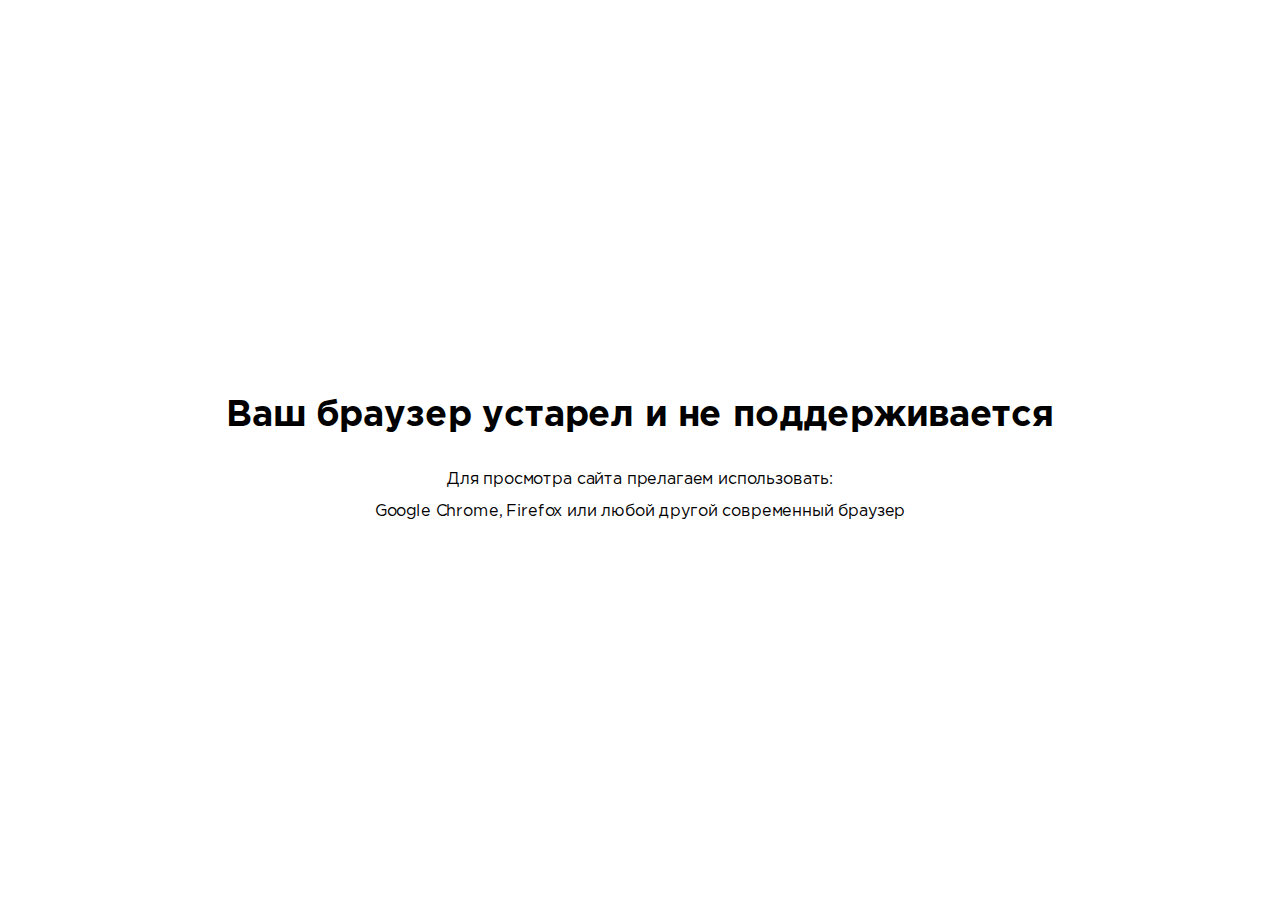
==== old-browser.html @ ed22e198 "Initial commit" ====
<!doctype html>
<html lang="ru">
<head>
  <meta charset="UTF-8">
  <title>Браузер устарел</title>
	<meta http-equiv="X-UA-Compatible" content="IE=edge" /> 
  <link rel="stylesheet" type="text/css" href="css/fonts.css" />	
  <link rel="stylesheet" type="text/css" href="css/style.css" />
</head>
<body>
  <style>
		html,body{height:100%;}
		body{display:table;width:100%;max-width:1200px;margin:0 auto;}
		.ie-wrapper{display:table-cell;vertical-align:middle;padding:50px 15px;text-align:center;}
		p{margin: 0 0 1em}
	</style>
	<div class="ie-wrapper">
		<img src="/img/logo.svg" width="300" alt="" />
		<h2>Ваш браузер устарел и не поддерживается</h2>
		<p>Для просмотра сайта прелагаем использовать:</p>
			<p><a href="https://www.google.com/intl/ru_ALL/chrome/">Google Chrome</a>, <a href="https://www.mozilla.org/ru/firefox/new/">Firefox</a> 
			или любой другой современный браузер</p>
	</div>
</body>
</html>
---- css/fonts.css ----
﻿@font-face {
	font-family: 'Gotham Pro';
	src: local('Gotham Pro Light'), local('GothamPro-Light'),
		url('../fonts/gotham/GothamPro-Light.woff2') format('woff2'),
		url('../fonts/gotham/GothamPro-Light.woff') format('woff');
	font-weight: 300;
	font-style: normal;
	font-display: swap;
}
@font-face {
	font-family: 'Gotham Pro';
	src: local('Gotham Pro'), local('GothamPro'),
		url('../fonts/gotham/GothamPro.woff2') format('woff2'),
		url('../fonts/gotham/GothamPro.woff') format('woff');
	font-weight: normal;
	font-style: normal;
	font-display: swap;
}
@font-face {
	font-family: 'Gotham Pro';
	src: local('Gotham Pro Medium'), local('GothamPro-Medium'),
		url('../fonts/gotham/GothamPro-Medium.woff2') format('woff2'),
		url('../fonts/gotham/GothamPro-Medium.woff') format('woff');
	font-weight: 500;
	font-style: normal;
	font-display: swap;
}
@font-face {
	font-family: 'Gotham Pro';
	src: local('Gotham Pro Bold'), local('GothamPro-Bold'),
		url('../fonts/gotham/GothamPro-Bold.woff2') format('woff2'),
		url('../fonts/gotham/GothamPro-Bold.woff') format('woff');
	font-weight: bold;
	font-style: normal;
	font-display: swap;
}
@font-face {
	font-family: 'Gotham Pro';
	src: local('Gotham Pro Black'), local('GothamPro-Black'),
		url('../fonts/gotham/GothamPro-Black.woff2') format('woff2'),
		url('../fonts/gotham/GothamPro-Black.woff') format('woff');
	font-weight: 900;
	font-style: normal;
	font-display: swap;
}

@font-face {
	font-family: 'ProximaNova';
	src: local('Proxima Nova Thin'), local('ProximaNovaT-Thin'),
		url('../fonts/proxima-nova/ProximaNovaT-Thin.woff2') format('woff2'),
		url('../fonts/proxima-nova/ProximaNovaT-Thin.woff') format('woff');
	font-weight: 100;
	font-style: normal;
	font-display: swap;
}
@font-face {
	font-family: 'ProximaNova';
	src: local('Proxima Nova Light'), local('ProximaNova-Light'),
		url('../fonts/proxima-nova/ProximaNova-Light.woff2') format('woff2'),
		url('../fonts/proxima-nova/ProximaNova-Light.woff') format('woff');
	font-weight: 300;
	font-style: normal;
	font-display: swap;
}
@font-face {
	font-family: 'ProximaNova';
	src: local('Proxima Nova Regular'), local('ProximaNova-Regular'),
		url('../fonts/proxima-nova/ProximaNova-Regular.woff2') format('woff2'),
		url('../fonts/proxima-nova/ProximaNova-Regular.woff') format('woff');
	font-weight: normal;
	font-style: normal;
	font-display: swap;
}
@font-face {
	font-family: 'ProximaNova';
	src: local('Proxima Nova Semibold'), local('ProximaNova-Semibold'),
		url('../fonts/proxima-nova/ProximaNova-Semibold.woff2') format('woff2'),
		url('../fonts/proxima-nova/ProximaNova-Semibold.woff') format('woff');
	font-weight: 600;
	font-style: normal;
	font-display: swap;
}
@font-face {
	font-family: 'ProximaNova';
	src: local('Proxima Nova Bold'), local('ProximaNova-Bold'),
		url('../fonts/proxima-nova/ProximaNova-Bold.woff2') format('woff2'),
		url('../fonts/proxima-nova/ProximaNova-Bold.woff') format('woff');
	font-weight: bold;
	font-style: normal;
	font-display: swap;
}
@font-face {
	font-family: 'ProximaNova';
	src: local('Proxima Nova Extrabold'), local('ProximaNova-Extrabld'),
		url('../fonts/proxima-nova/ProximaNova-Extrabld.woff2') format('woff2'),
		url('../fonts/proxima-nova/ProximaNova-Extrabld.woff') format('woff');
	font-weight: 800;
	font-style: normal;
	font-display: swap;
}
@font-face {
	font-family: 'ProximaNova';
	src: local('Proxima Nova Black'), local('ProximaNova-Black'),
		url('../fonts/proxima-nova/ProximaNova-Black.woff2') format('woff2'),
		url('../fonts/proxima-nova/ProximaNova-Black.woff') format('woff');
	font-weight: 900;
	font-style: normal;
	font-display: swap;
}
---- css/style.css ----
@charset "UTF-8";
html {
  -webkit-box-sizing: border-box;
          box-sizing: border-box;
}

*, :before, :after {
  -webkit-box-sizing: inherit;
          box-sizing: inherit;
  -webkit-box-flex: 0;
      -ms-flex: 0 1 auto;
          flex: 0 1 auto;
}

body {
  margin: 0;
  padding: 0;
  display: -webkit-box;
  display: -ms-flexbox;
  display: flex;
  -ms-flex-wrap: wrap;
      flex-wrap: wrap;
  font: normal normal 16px/normal "Gotham Pro", sans-serif;
  letter-spacing: -0.01em;
}

img,
iframe,
video {
  max-width: 100%;
  -webkit-user-select: none;
     -moz-user-select: none;
      -ms-user-select: none;
          user-select: none;
}

a {
  color: inherit;
  text-decoration: none;
}

a img {
  border: none;
}

p {
  margin: 0 0 1em;
}
p:last-child {
  margin: 0;
}

*:focus {
  outline: none;
}

*:invalid {
  -webkit-box-shadow: none;
          box-shadow: none;
}

/*элементы форм */
input, textarea, button, select {
  font: inherit;
  color: inherit;
}

textarea {
  resize: none;
  overflow: auto;
}

/*кнопки */
button,
[type=submit],
[type=reset],
[type=image] {
  cursor: pointer;
}

.btn {
  -webkit-appearance: none;
     -moz-appearance: none;
          appearance: none;
  display: inline-block;
  vertical-align: top;
  background: -webkit-gradient(linear, left top, left bottom, from(#fed51b), to(#ff4e00));
  background: linear-gradient(to bottom, #fed51b, #ff4e00);
  padding: 12px 40px;
  text-align: center;
  font-size: 20px;
  font-weight: 500;
  line-height: normal;
  border-radius: 100px;
  -webkit-user-select: none;
     -moz-user-select: none;
      -ms-user-select: none;
          user-select: none;
  color: #000;
  font-family: "Gotham Pro", sans-serif;
}
.btn--block {
  display: block;
  width: 100%;
  padding-left: 10px;
  padding-right: 10px;
}
.btn--small {
  font-size: 17px;
  padding: 12px 30px;
}

/*заголовки */
h1, h2, h3, h4, h5, h6 {
  margin: 0 0 1em;
}
h1:last-child, h2:last-child, h3:last-child, h4:last-child, h5:last-child, h6:last-child {
  margin-bottom: 0;
}

h1 {
  font-size: 40px;
  line-height: normal;
}

h2 {
  font-size: 36px;
  line-height: 1.1111111111;
}

/*списки */
ul, ol {
  margin: 0 0 1em;
}

/*таблицы */
/*контейнеры */
.wrapper {
  max-width: 1330px;
  padding: 0 80px;
}

.box {
  display: -webkit-box;
  display: -ms-flexbox;
  display: flex;
  -ms-flex-wrap: wrap;
      flex-wrap: wrap;
  margin: 0 -15px;
}

/*ШАПКА */
.logo {
  display: block;
  text-align: center;
  font-size: 22px;
  line-height: 1.2727272727;
  -webkit-user-select: none;
     -moz-user-select: none;
      -ms-user-select: none;
          user-select: none;
}
.logo strong {
  display: block;
  font-weight: bold;
  text-transform: uppercase;
  color: #fed51b;
  font-size: 1.7272727273em;
  line-height: 1;
}

.header {
  background-color: #111;
  color: #fff;
  font-family: ProximaNova, sans-serif;
  width: 300px;
  -webkit-box-flex: 0;
      -ms-flex: 0 0 auto;
          flex: 0 0 auto;
  position: relative;
  padding: 90px 35px;
  margin: 0 0 100px;
  font-size: 18px;
  line-height: 1.2222222222;
  min-height: 100vh;
}
.header__inner {
  position: -webkit-sticky;
  position: sticky;
  top: 90px;
}
.header__logo {
  margin: 0 0 40px;
}
.header__logo:last-child {
  margin-bottom: 0;
}
.header__menu {
  list-style: none;
  margin: 0;
  padding: 0;
  margin: 0 -35px 35px;
  font-size: 20px;
  line-height: 1.4;
}
.header__menu:last-child {
  margin-bottom: 0;
}
.header__menu > li > a {
  display: block;
  padding: 12px 35px;
  -webkit-transition: background-color 0.3s ease;
  transition: background-color 0.3s ease;
}
.header__contacts {
  margin: 0 0 1em;
  font-size: 22px;
}
.header__contacts:last-child {
  margin-bottom: 0;
}
.header__contacts a {
  color: #fed51b;
}
.header__address {
  margin: 0 0 1.5em;
}
.header__address:last-child {
  margin-bottom: 0;
}
.header__address strong {
  font-weight: inherit;
  color: #fed51b;
}

/*ОСНОВНОЕ СОДЕРЖИМОЕ */
.main {
  width: calc(100% - 300px);
  -webkit-box-flex: 1;
      -ms-flex: 1 1 auto;
          flex: 1 1 auto;
}

.top-block {
  padding: 160px 0 80px;
  background: url(../img/screen1.jpg) no-repeat center/cover;
  color: #fff;
}
.top-block__head {
  max-width: 920px;
  margin: 0 auto 60px;
  font-size: 24px;
  text-align: center;
}
.top-block__head:last-child {
  margin-bottom: 0;
}
.top-block__title:first-line {
  font-size: 1.15em;
  text-transform: uppercase;
}
.top-block__title strong {
  color: #fed51b;
  font-weight: inherit;
}

.contacts {
  width: 100%;
}

/*ПОДВАЛ */
/*АДАПТИВ */
@media(min-width: 992px) {
  .btn {
    -webkit-transition: all 0.3s ease;
    transition: all 0.3s ease;
  }
  .btn:hover {
    background: -webkit-gradient(linear, left bottom, left top, from(#fed51b), to(#ff4e00));
    background: linear-gradient(to top, #fed51b, #ff4e00);
  }

  .header__menu > li:hover > a {
    background-color: #ff4e00;
    font-size: 22px;
    line-height: 1.2727272727;
  }
}
@media(max-width:1199px) {
  .wrapper {
    max-width: 992px;
  }
}
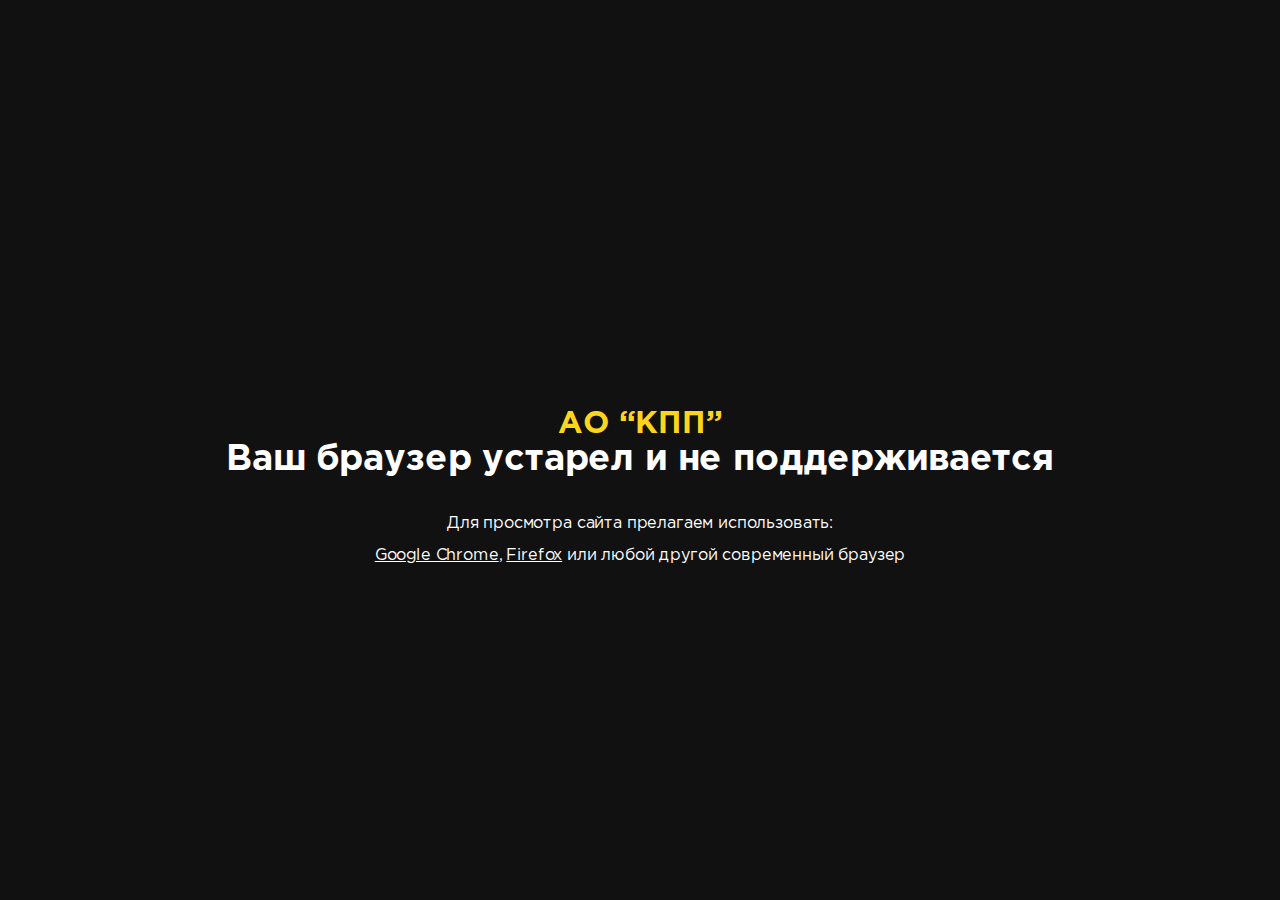
==== commit 9dfd6caf: "done" ====
--- a/old-browser.html
+++ b/old-browser.html
@@ -10,12 +10,13 @@
 <body>
   <style>
 		html,body{height:100%;}
-		body{display:table;width:100%;max-width:1200px;margin:0 auto;}
+		body{display:table;width:100%;max-width:1200px;margin:0 auto;background:#111;color: #fff}
 		.ie-wrapper{display:table-cell;vertical-align:middle;padding:50px 15px;text-align:center;}
 		p{margin: 0 0 1em}
+		a{text-decoration: underline;}
 	</style>
 	<div class="ie-wrapper">
-		<img src="/img/logo.svg" width="300" alt="" />
+		<span class="logo"><strong>АО “КПП”</strong></span>
 		<h2>Ваш браузер устарел и не поддерживается</h2>
 		<p>Для просмотра сайта прелагаем использовать:</p>
 			<p><a href="https://www.google.com/intl/ru_ALL/chrome/">Google Chrome</a>, <a href="https://www.mozilla.org/ru/firefox/new/">Firefox</a> 
--- a/css/style.css
+++ b/css/style.css
@@ -15,13 +15,17 @@
 body {
   margin: 0;
   padding: 0;
+  font: normal normal 16px/normal "Gotham Pro", sans-serif;
+  letter-spacing: -0.01em;
+  min-width: 320px;
+  padding: 0 0 0 300px;
   display: -webkit-box;
   display: -ms-flexbox;
   display: flex;
-  -ms-flex-wrap: wrap;
-      flex-wrap: wrap;
-  font: normal normal 16px/normal "Gotham Pro", sans-serif;
-  letter-spacing: -0.01em;
+  -webkit-box-orient: vertical;
+  -webkit-box-direction: normal;
+      -ms-flex-direction: column;
+          flex-direction: column;
 }
 
 img,
@@ -35,6 +39,7 @@
 }
 
 a {
+  display: inline-block;
   color: inherit;
   text-decoration: none;
 }
@@ -43,11 +48,45 @@
   border: none;
 }
 
+strong {
+  font-weight: bold;
+  color: #ff4e00;
+}
+
 p {
   margin: 0 0 1em;
 }
 p:last-child {
   margin: 0;
+}
+
+blockquote {
+  margin: 0 0 0.7em;
+  background-color: #2a1401;
+  padding: 20px 40px 0;
+  border: 2px solid #ff4e00;
+  color: #fff;
+  position: relative;
+}
+blockquote:last-child {
+  margin-bottom: 0;
+}
+blockquote:before, blockquote:after {
+  font-size: 5.375em;
+  line-height: 0.2;
+  display: inline-block;
+  color: #ff4e00;
+  opacity: 0.4;
+  vertical-align: -0.6em;
+}
+blockquote:before {
+  content: "“";
+  position: absolute;
+  top: 30px;
+  left: 0;
+}
+blockquote:after {
+  content: "”";
 }
 
 *:focus {
@@ -63,11 +102,81 @@
 input, textarea, button, select {
   font: inherit;
   color: inherit;
+  min-width: 0;
 }
 
 textarea {
   resize: none;
   overflow: auto;
+}
+
+[type=text],
+[type=tel],
+[type=email],
+[type=url],
+[type=password],
+[type=search],
+textarea {
+  display: block;
+  width: 100%;
+  border: 1px solid #fed51b;
+  font-size: 16px;
+  line-height: normal;
+  padding: 10px 20px;
+  border-radius: 20px;
+  margin: 0 0 15px;
+  background-color: #fff;
+  color: #000;
+}
+[type=text]:last-child,
+[type=tel]:last-child,
+[type=email]:last-child,
+[type=url]:last-child,
+[type=password]:last-child,
+[type=search]:last-child,
+textarea:last-child {
+  margin-bottom: 0;
+}
+
+[type=search]::-webkit-search-decoration, [type=search]::-webkit-search-cancel-button, [type=search]::-webkit-search-results-button, [type=search]::-webkit-search-results-decoration {
+  display: none;
+}
+
+.file-field {
+  display: -webkit-box;
+  display: -ms-flexbox;
+  display: flex;
+  -ms-flex-wrap: wrap;
+      flex-wrap: wrap;
+  -webkit-box-align: center;
+      -ms-flex-align: center;
+          align-items: center;
+  margin: 0 0 15px;
+  position: relative;
+}
+.file-field:last-child {
+  margin-bottom: 0;
+}
+.file-field__input {
+  margin: 0;
+  width: 1px;
+  height: 1px;
+  opacity: 1;
+  position: absolute;
+  z-index: -1;
+}
+.file-field__label {
+  display: inline-block;
+  vertical-align: middle;
+  margin: 0.7em 1.2em 0.7em 0;
+  cursor: pointer;
+  text-decoration: underline;
+}
+.file-field__label:empty {
+  display: none;
+}
+.file-field__btn {
+  vertical-align: middle;
 }
 
 /*кнопки */
@@ -84,6 +193,7 @@
           appearance: none;
   display: inline-block;
   vertical-align: top;
+  border: none;
   background: -webkit-gradient(linear, left top, left bottom, from(#fed51b), to(#ff4e00));
   background: linear-gradient(to bottom, #fed51b, #ff4e00);
   padding: 12px 40px;
@@ -98,6 +208,27 @@
           user-select: none;
   color: #000;
   font-family: "Gotham Pro", sans-serif;
+  position: relative;
+  -webkit-box-shadow: 0 3px 10px rgba(0, 0, 0, 0.15);
+          box-shadow: 0 3px 10px rgba(0, 0, 0, 0.15);
+}
+.btn--stroke {
+  background: none;
+  -webkit-box-shadow: none;
+          box-shadow: none;
+}
+.btn--stroke:after {
+  content: "";
+  display: block;
+  position: absolute;
+  top: 0;
+  left: 0;
+  width: 100%;
+  height: 100%;
+  border: 2px solid #fed51b;
+  border-radius: inherit;
+  -webkit-transition: inherit;
+  transition: inherit;
 }
 .btn--block {
   display: block;
@@ -107,7 +238,26 @@
 }
 .btn--small {
   font-size: 17px;
-  padding: 12px 30px;
+  padding: 10.5px 30px;
+}
+.btn--play {
+  padding-left: 70px;
+  text-align: left;
+}
+.btn--play:before {
+  content: "";
+  font-family: "Font Awesome 5 Pro";
+  font-size: 1.6em;
+  line-height: 1;
+  font-weight: bold;
+  position: absolute;
+  top: calc(50% - .5em);
+  left: 30px;
+}
+.btn[disabled] {
+  cursor: not-allowed;
+  pointer-events: none;
+  color: gray;
 }
 
 /*заголовки */
@@ -126,6 +276,18 @@
 h2 {
   font-size: 36px;
   line-height: 1.1111111111;
+}
+
+h3 {
+  font-size: 32px;
+  line-height: normal;
+  margin: 0 0 0.75em;
+}
+
+h4 {
+  font-size: 20px;
+  line-height: normal;
+  margin: 0 0 0.2em;
 }
 
 /*списки */
@@ -147,6 +309,19 @@
   -ms-flex-wrap: wrap;
       flex-wrap: wrap;
   margin: 0 -15px;
+}
+
+/*модальные окна */
+.modal {
+  display: none;
+  width: 350px;
+  max-width: 100%;
+  padding: 30px 40px;
+  border-radius: 10px;
+}
+.modal__title {
+  text-align: center;
+  font-size: 26px;
 }
 
 /*ШАПКА */
@@ -169,25 +344,23 @@
   line-height: 1;
 }
 
+.menu-btn {
+  display: none;
+}
+
 .header {
   background-color: #111;
   color: #fff;
   font-family: ProximaNova, sans-serif;
+  position: fixed;
+  top: 0;
+  left: 0;
   width: 300px;
-  -webkit-box-flex: 0;
-      -ms-flex: 0 0 auto;
-          flex: 0 0 auto;
-  position: relative;
+  height: 100%;
+  overflow: auto;
   padding: 90px 35px;
-  margin: 0 0 100px;
   font-size: 18px;
   line-height: 1.2222222222;
-  min-height: 100vh;
-}
-.header__inner {
-  position: -webkit-sticky;
-  position: sticky;
-  top: 90px;
 }
 .header__logo {
   margin: 0 0 40px;
@@ -195,7 +368,7 @@
 .header__logo:last-child {
   margin-bottom: 0;
 }
-.header__menu {
+.header__nav {
   list-style: none;
   margin: 0;
   padding: 0;
@@ -203,10 +376,10 @@
   font-size: 20px;
   line-height: 1.4;
 }
-.header__menu:last-child {
+.header__nav:last-child {
   margin-bottom: 0;
 }
-.header__menu > li > a {
+.header__nav > li > a {
   display: block;
   padding: 12px 35px;
   -webkit-transition: background-color 0.3s ease;
@@ -235,16 +408,31 @@
 
 /*ОСНОВНОЕ СОДЕРЖИМОЕ */
 .main {
-  width: calc(100% - 300px);
   -webkit-box-flex: 1;
       -ms-flex: 1 1 auto;
           flex: 1 1 auto;
+  position: relative;
+}
+.main:before {
+  content: "";
+  display: block;
+  position: absolute;
+  top: 0;
+  left: 0;
+  width: 100%;
+  height: 100%;
+  background: repeating-linear-gradient(to right, rgba(255, 255, 255, 0.15) 0, rgba(255, 255, 255, 0.15) 1px, transparent 1px, transparent 280px) no-repeat 140px 0;
+  pointer-events: none;
 }
 
 .top-block {
   padding: 160px 0 80px;
-  background: url(../img/screen1.jpg) no-repeat center/cover;
+  background: url(../img/bg/0.jpg) no-repeat center/cover;
   color: #fff;
+}
+.top-block__wrapper {
+  position: relative;
+  z-index: 1;
 }
 .top-block__head {
   max-width: 920px;
@@ -263,12 +451,624 @@
   color: #fed51b;
   font-weight: inherit;
 }
+.top-block__body {
+  padding: 0 0 0 60px;
+  margin: 0 0 30px;
+}
+.top-block__body:last-child {
+  margin-bottom: 0;
+}
+.top-block__box {
+  min-height: 150px;
+  -webkit-box-align: start;
+      -ms-flex-align: start;
+          align-items: flex-start;
+}
+.top-block__item {
+  margin: 0 15px 30px;
+  -webkit-box-flex: 0;
+      -ms-flex: 0 1 250px;
+          flex: 0 1 250px;
+  font-size: 18px;
+  line-height: 1.2222222222;
+  border-left: 3px solid #fed51b;
+  padding-left: 20px;
+  -webkit-transform: translateX(-1px);
+          transform: translateX(-1px);
+}
+.top-block__item:nth-child(2n) {
+  -ms-flex-item-align: end;
+      align-self: flex-end;
+}
+.top-block__item strong {
+  font-weight: inherit;
+}
+.top-block__footer {
+  display: -webkit-box;
+  display: -ms-flexbox;
+  display: flex;
+  -ms-flex-wrap: wrap;
+      flex-wrap: wrap;
+  -webkit-box-pack: center;
+      -ms-flex-pack: center;
+          justify-content: center;
+  -webkit-box-align: start;
+      -ms-flex-align: start;
+          align-items: flex-start;
+  font-weight: 500;
+  text-align: center;
+}
+.top-block__footer-column {
+  padding: 0 15px;
+  -ms-flex-preferred-size: 325px;
+      flex-basis: 325px;
+}
+.top-block__footer strong {
+  font-size: 1.25em;
+  color: inherit;
+  font-weight: inherit;
+}
+.top-block__btn {
+  margin: 10px 0;
+}
+.top-block__btn--video {
+  max-width: 275px;
+  margin: 0;
+}
+
+.card {
+  margin: 0 15px 30px;
+  -ms-flex-preferred-size: 370px;
+      flex-basis: 370px;
+  text-align: center;
+  cursor: pointer;
+}
+.card__img {
+  display: block;
+  width: 100%;
+  height: 150px;
+  border: 3px solid #fed51b;
+  -o-object-fit: cover;
+     object-fit: cover;
+  -o-object-position: center;
+     object-position: center;
+  margin: 0 0 6px;
+}
+.card__title {
+  font-size: 20px;
+}
+
+.catalog {
+  padding: 60px 0 30px;
+  background: url(../img/bg/1.jpg) no-repeat center/cover;
+  position: relative;
+  z-index: 1;
+}
+.catalog__title {
+  text-align: center;
+  max-width: 650px;
+  margin: 0 auto 1em;
+}
+.catalog__footer {
+  text-align: center;
+}
+
+.search-form__inner {
+  display: -webkit-box;
+  display: -ms-flexbox;
+  display: flex;
+  position: relative;
+  margin: 0 0 8px;
+}
+.search-form__inner:before {
+  content: "";
+  font: normal normal 21px/1 "Font Awesome 5 Pro";
+  display: inline-block;
+  position: absolute;
+  top: calc(50% - .5em);
+  left: 17px;
+  color: #ddd;
+  pointer-events: none;
+}
+.search-form__input {
+  -webkit-box-flex: 1;
+      -ms-flex: 1 1 auto;
+          flex: 1 1 auto;
+  border-top-right-radius: 0;
+  border-bottom-right-radius: 0;
+  margin: 0;
+  padding-left: 50px;
+}
+.search-form__btn {
+  -webkit-box-flex: 0;
+      -ms-flex: 0 0 auto;
+          flex: 0 0 auto;
+  border-bottom-left-radius: 0;
+  border-top-left-radius: 0;
+}
+.search-form__note {
+  color: #757575;
+}
+.search-form__result {
+  font-size: 20px;
+  font-weight: bold;
+  margin: 1em 0 0;
+}
+.search-form__result:first-child {
+  margin-top: 0;
+}
+
+.person {
+  position: relative;
+  padding: 35px 60px 20px 10px;
+}
+.person__img {
+  position: absolute;
+  bottom: -3px;
+  right: -32px;
+  width: 245px;
+  z-index: 1;
+}
+.person__quote {
+  padding-right: 130px;
+}
+.person__text {
+  text-align: right;
+  padding-right: 175px;
+}
+
+.calc {
+  padding: 50px 0 90px;
+  background: url(../img/bg/2.jpg) no-repeat center/cover;
+  color: #fff;
+  overflow: hidden;
+}
+.calc__title {
+  max-width: 850px;
+  margin: 0 auto 1em;
+  text-align: center;
+}
+.calc__form {
+  border: 2px solid #ff4e00;
+  background: url(../img/bg/calc.jpg) no-repeat center/cover;
+  color: #000;
+}
+.calc__step {
+  display: none;
+  -webkit-box-align: start;
+      -ms-flex-align: start;
+          align-items: flex-start;
+  -webkit-animation: fadeIn 0.5s ease;
+          animation: fadeIn 0.5s ease;
+}
+.calc__step--active {
+  display: -webkit-box;
+  display: -ms-flexbox;
+  display: flex;
+}
+.calc__step-title {
+  font-size: 22px;
+}
+.calc__main {
+  padding: 30px;
+  width: 55%;
+}
+.calc__text {
+  width: 45%;
+  padding: 40px 20px 20px;
+}
+.calc__text--simple {
+  padding: 0;
+  -ms-flex-item-align: end;
+      align-self: flex-end;
+}
+.calc__nav {
+  display: -webkit-box;
+  display: -ms-flexbox;
+  display: flex;
+  -ms-flex-wrap: wrap;
+      flex-wrap: wrap;
+  -webkit-box-align: center;
+      -ms-flex-align: center;
+          align-items: center;
+  -webkit-box-pack: justify;
+      -ms-flex-pack: justify;
+          justify-content: space-between;
+  margin: 35px 0 0;
+}
+.calc__nav:first-child {
+  margin-top: 0;
+}
+.calc__nav-btn {
+  min-width: 235px;
+}
+
+.schema {
+  padding: 50px 0;
+  background: url(../img/bg/3.jpg) no-repeat center/cover;
+  position: relative;
+  z-index: 1;
+}
+.schema__title {
+  text-align: center;
+}
+.schema__inner {
+  overflow: hidden;
+}
+.schema__item {
+  position: relative;
+  background-color: #fff;
+  border: 2px solid #fed51b;
+  padding: 20px 10px;
+  margin: 0 15px 30px;
+  width: 210px;
+  -webkit-box-flex: 1;
+      -ms-flex: 1 1 auto;
+          flex: 1 1 auto;
+  text-align: center;
+}
+.schema__item:after {
+  content: "";
+  display: block;
+  position: absolute;
+  width: 30px;
+  height: 22.5px;
+  left: calc(100% + 2px);
+  top: calc(50% - 11.5px);
+  background: url(../img/icons/arrow-right.svg) no-repeat center/100% 100%;
+}
+.schema__item--orange {
+  border-color: #ff4e00;
+}
+.schema__item--orange:after {
+  background-image: url(../img/icons/arrow-right--orange.svg);
+}
+.schema__item--small {
+  width: 170px;
+  padding: 10px 10px 20px;
+}
+.schema__item strong {
+  font-weight: inherit;
+}
+.schema__item-number {
+  font-weight: bold;
+  color: #ff4e00;
+  font-size: 66px;
+  line-height: 1;
+}
+.schema__item-number--small {
+  font-size: 46px;
+}
+.schema__item-title {
+  font-size: 20px;
+  line-height: normal;
+  margin: 0 0 0.3em;
+}
+.schema__item-title--small {
+  font-size: 18px;
+}
+.schema__column {
+  margin: 0 15px 15px;
+  -webkit-box-flex: 1;
+      -ms-flex: 1 1 auto;
+          flex: 1 1 auto;
+}
+.schema__subtitle {
+  font-size: 22px;
+}
+.schema__text {
+  font-size: 20px;
+}
+.schema__text strong {
+  color: inherit;
+}
+
+.gallery {
+  margin: 0 0 60px;
+}
+.gallery:last-child {
+  margin-bottom: 0;
+}
+.gallery__item {
+  display: block;
+  width: 325px;
+  margin: 30px 15px 0;
+}
+.gallery__pic {
+  display: block;
+  background: url(../img/frame.jpg) no-repeat center/100% 100%;
+  padding: 5.2307692308%;
+}
+.gallery__caption {
+  display: block;
+  font-size: 22px;
+  margin: 0.5em 0 0;
+}
+
+.about {
+  padding: 40px 0 60px;
+  background: url(../img/bg/4.jpg) no-repeat center/cover;
+  color: #fff;
+}
+.about__title {
+  max-width: 1020px;
+  text-align: center;
+  margin: 0 auto 1em;
+}
+.about__title strong {
+  color: #fed51b;
+}
+.about__body {
+  padding: 0 0 0 60px;
+  margin: 0 0 30px;
+}
+.about__body:last-child {
+  margin-bottom: 0;
+}
+.about__box {
+  min-height: 210px;
+  -webkit-box-align: start;
+      -ms-flex-align: start;
+          align-items: flex-start;
+}
+.about__item {
+  margin: 0 15px 30px;
+  -webkit-box-flex: 0;
+      -ms-flex: 0 1 250px;
+          flex: 0 1 250px;
+  font-size: 18px;
+  line-height: 1.2222222222;
+  border-left: 3px solid #fed51b;
+  padding-left: 20px;
+  -webkit-transform: translateX(-1px);
+          transform: translateX(-1px);
+}
+.about__item:nth-child(2n) {
+  -ms-flex-item-align: end;
+      align-self: flex-end;
+}
+.about__item strong {
+  display: block;
+  font-weight: inherit;
+}
+.about__footer {
+  text-align: center;
+}
+
+.work-card {
+  display: -webkit-box;
+  display: -ms-flexbox;
+  display: flex;
+  background-color: #fff;
+  border: 2px solid #ff4e00;
+  padding: 14px 20px 20px;
+  margin: 0 15px 30px;
+}
+.work-card__head {
+  width: 230px;
+}
+.work-card__pseudo-title {
+  font-size: 18px;
+  line-height: 1.1666666667;
+  font-weight: bold;
+  max-height: 2.3333333333em;
+  overflow: hidden;
+  margin: 0 0 0.5em;
+}
+.work-card__pseudo-title:last-child {
+  margin-bottom: 0;
+}
+.work-card__pic {
+  display: -webkit-box;
+  display: -ms-flexbox;
+  display: flex;
+  -ms-flex-wrap: wrap;
+      flex-wrap: wrap;
+  -webkit-box-pack: justify;
+      -ms-flex-pack: justify;
+          justify-content: space-between;
+}
+.work-card__pic img {
+  display: block;
+  width: 100%;
+  -o-object-fit: cover;
+     object-fit: cover;
+  -o-object-position: center;
+     object-position: center;
+}
+.work-card__pic img:nth-child(n+2) {
+  width: calc(50% - 9px);
+  margin-top: 18px;
+}
+.work-card__body {
+  display: none;
+  width: 280px;
+  padding-left: 30px;
+}
+.work-card__title {
+  font-size: 22px;
+  line-height: 1.1363636364;
+  margin: 0 0 0.4em;
+}
+.work-card__field {
+  margin: 0 0 0.25em;
+}
+.work-card__field:last-child {
+  margin-bottom: 0;
+}
+.work-card__key {
+  font-weight: bold;
+  display: -webkit-inline-box;
+  display: -ms-inline-flexbox;
+  display: inline-flex;
+  -webkit-box-align: baseline;
+      -ms-flex-align: baseline;
+          align-items: baseline;
+  min-width: 130px;
+}
+.work-card__key:after {
+  content: "";
+  display: inline-block;
+  -webkit-box-flex: 1;
+      -ms-flex: 1 1 auto;
+          flex: 1 1 auto;
+  border-bottom: 2px dotted;
+}
+.work-card__date {
+  font-size: 20px;
+  line-height: 1;
+  font-weight: bold;
+  margin: 0.6em 0 1.1em;
+}
+.work-card__date:first-child {
+  margin-top: 0;
+}
+.work-card__date:last-child {
+  margin-bottom: 0;
+}
+
+.portfolio {
+  padding: 40px 0;
+  background: url(../img/bg/5.jpg) no-repeat center/cover;
+}
+.portfolio__title {
+  text-align: center;
+}
+.portfolio__box {
+  -webkit-box-pack: center;
+      -ms-flex-pack: center;
+          justify-content: center;
+}
+
+.soc-link {
+  display: inline-block;
+  font-weight: 400;
+  width: 30px;
+  height: 30px;
+  line-height: 30px;
+  font-size: 18px;
+  background-color: #fff;
+  border-radius: 50%;
+  color: #000;
+  text-align: center;
+  margin: 5px 3px 0 0;
+}
 
 .contacts {
+  padding: 40px 0 0;
   width: 100%;
 }
+.contacts__head {
+  margin: 0 0 20px;
+}
+.contacts__head:last-child {
+  margin-bottom: 0;
+}
+.contacts__title {
+  text-align: center;
+}
+.contacts__body {
+  position: relative;
+  padding: 100px 0 70px 0;
+}
+.contacts__map {
+  display: block;
+  position: absolute;
+  top: 0;
+  left: 0;
+  width: 100%;
+  height: 100%;
+  background-color: #ddd;
+}
+.contacts__text {
+  position: relative;
+  z-index: 1;
+  max-width: 410px;
+  background-color: #151514;
+  border: 2px solid #ff4e00;
+  padding: 30px;
+  color: #fff;
+  font-size: 20px;
+  font-weight: bold;
+}
+.contacts__text h3 {
+  color: #ff4e00;
+}
+.contacts__text h4 {
+  color: #fed51b;
+}
+
+.studio-logo {
+  display: -webkit-box;
+  display: -ms-flexbox;
+  display: flex;
+  -webkit-box-align: center;
+      -ms-flex-align: center;
+          align-items: center;
+  width: 330px;
+  max-width: 100%;
+  font-size: 14px;
+  line-height: 1.4285714286;
+  font-weight: 300;
+  margin-left: auto;
+  text-align: right;
+}
+.studio-logo__text {
+  display: block;
+  -webkit-box-flex: 1;
+      -ms-flex: 1 1 auto;
+          flex: 1 1 auto;
+}
+.studio-logo__img {
+  width: 70px;
+  margin-left: 20px;
+}
 
 /*ПОДВАЛ */
+.footer {
+  width: 100%;
+  padding: 30px 0 15px;
+  font-size: 14px;
+  line-height: 1.4285714286;
+  font-weight: 300;
+  letter-spacing: -0.025em;
+}
+.footer__box {
+  -webkit-box-pack: justify;
+      -ms-flex-pack: justify;
+          justify-content: space-between;
+  -webkit-box-align: center;
+      -ms-flex-align: center;
+          align-items: center;
+}
+.footer__column {
+  margin: 0 15px 15px;
+  width: calc(100% / 3 - 30px);
+}
+.footer__column:nth-child(3n-1) {
+  text-align: center;
+}
+.footer__column:nth-child(3n) {
+  text-align: right;
+}
+
+/*Анимации */
+@-webkit-keyframes fadeIn {
+  from {
+    opacity: 0;
+  }
+  to {
+    opacity: 1;
+  }
+}
+@keyframes fadeIn {
+  from {
+    opacity: 0;
+  }
+  to {
+    opacity: 1;
+  }
+}
 /*АДАПТИВ */
 @media(min-width: 992px) {
   .btn {
@@ -279,15 +1079,554 @@
     background: -webkit-gradient(linear, left bottom, left top, from(#fed51b), to(#ff4e00));
     background: linear-gradient(to top, #fed51b, #ff4e00);
   }
-
-  .header__menu > li:hover > a {
+  .btn--stroke:hover {
+    background: none;
+  }
+  .btn--stroke:hover:after {
+    border-color: #ff4e00;
+  }
+
+  .header__nav > li:hover > a, .header__nav > li.active > a {
     background-color: #ff4e00;
     font-size: 22px;
     line-height: 1.2727272727;
   }
-}
-@media(max-width:1199px) {
+
+  .gallery__pic {
+    position: relative;
+  }
+  .gallery__pic:before {
+    content: "";
+    display: block;
+    position: absolute;
+    top: 0;
+    left: 0;
+    width: 100%;
+    height: 100%;
+    -webkit-transition: all 0.3s ease;
+    transition: all 0.3s ease;
+  }
+  .gallery__item:hover .gallery__pic:before {
+    background-color: rgba(0, 0, 0, 0.4);
+  }
+
+  .work-card {
+    -webkit-transition: all 0.3s ease;
+    transition: all 0.3s ease;
+  }
+  .work-card:hover {
+    padding: 25px 22px;
+  }
+  .work-card__head {
+    -webkit-transition: inherit;
+    transition: inherit;
+  }
+  .work-card:hover .work-card__head {
+    width: 234px;
+  }
+  .work-card__pseudo-title {
+    -webkit-transition: inherit;
+    transition: inherit;
+  }
+  .work-card:hover .work-card__pseudo-title {
+    max-height: 0;
+    margin: 0;
+  }
+  .work-card__body {
+    -webkit-animation: fadeIn 0.75s ease;
+            animation: fadeIn 0.75s ease;
+  }
+  .work-card:hover .work-card__body {
+    display: block;
+  }
+
+  .soc-link {
+    -webkit-transition: all 0.3s ease;
+    transition: all 0.3s ease;
+  }
+  .soc-link:hover {
+    background-color: #fed51b;
+  }
+}
+@media(max-width: 1629px) {
+  .wrapper {
+    padding: 0 30px;
+    max-width: 1020px;
+  }
+
+  .header {
+    padding: 40px 35px;
+  }
+
+  .main:before {
+    background: repeating-linear-gradient(to right, rgba(255, 255, 255, 0.15) 0, rgba(255, 255, 255, 0.15) 1px, transparent 1px, transparent 240px) no-repeat 30px 0;
+  }
+
+  .top-block__body {
+    padding: 0;
+  }
+  .top-block__item {
+    -ms-flex-preferred-size: 210px;
+        flex-basis: 210px;
+  }
+
+  .catalog__box {
+    -webkit-box-pack: center;
+        -ms-flex-pack: center;
+            justify-content: center;
+  }
+
+  .calc__main {
+    padding: 25px;
+    width: 50%;
+  }
+  .calc__text {
+    width: 50%;
+  }
+  .calc__nav-btn {
+    min-width: 0;
+  }
+
+  .schema__item {
+    width: 220px;
+  }
+  .schema__item--small {
+    width: 170px;
+  }
+
+  .about__body {
+    padding: 0;
+  }
+  .about__item {
+    -ms-flex-preferred-size: 210px;
+        flex-basis: 210px;
+  }
+
+  .gallery__box {
+    -webkit-box-pack: center;
+        -ms-flex-pack: center;
+            justify-content: center;
+  }
+  .gallery__item {
+    width: 280px;
+  }
+
+  .contacts__body {
+    padding-left: 0;
+  }
+
+  .footer {
+    padding-left: 0;
+  }
+  .footer__wrapper {
+    max-width: 100%;
+  }
+}
+@media(max-width: 1319px) {
+  body {
+    padding-top: 73px;
+    padding-left: 0;
+  }
+
   .wrapper {
     max-width: 992px;
-  }
-}
+    padding: 0 15px;
+    margin: 0 auto;
+  }
+
+  .logo {
+    font-size: 18px;
+  }
+
+  .menu-btn {
+    display: inline-block;
+    cursor: pointer;
+    font-size: 32px;
+    width: 1em;
+    text-align: center;
+    -webkit-transition: all 0.3s ease;
+    transition: all 0.3s ease;
+  }
+  .menu-btn--active {
+    color: #ff4e00;
+  }
+  .menu-btn--active:before {
+    content: "";
+  }
+
+  .header {
+    display: -webkit-box;
+    display: -ms-flexbox;
+    display: flex;
+    -webkit-box-align: center;
+        -ms-flex-align: center;
+            align-items: center;
+    -webkit-box-pack: justify;
+        -ms-flex-pack: justify;
+            justify-content: space-between;
+    padding: 10px 15px;
+    position: fixed;
+    top: 0;
+    left: 0;
+    z-index: 3;
+    width: 100%;
+    height: auto;
+    margin: 0;
+    overflow: visible;
+  }
+  .header__logo {
+    margin: 0 15px 0 0;
+  }
+  .header__menu {
+    position: absolute;
+    top: 100%;
+    right: 0;
+    width: 400px;
+    max-width: 100%;
+    opacity: 0;
+    pointer-events: none;
+    -webkit-transition: all 0.3s ease;
+    transition: all 0.3s ease;
+    background-color: #111;
+    border-top: 1px solid rgba(255, 255, 255, 0.3);
+    padding: 30px 20px;
+    text-align: right;
+    max-height: calc(100vh - 73px);
+    overflow: auto;
+  }
+  .header__menu--open {
+    opacity: 1;
+    pointer-events: auto;
+  }
+  .header__nav {
+    margin: 0 -20px 30px;
+  }
+  .header__nav > li > a {
+    padding: 12px 20px;
+  }
+  .header__nav > li.active > a {
+    background-color: #ff4e00;
+  }
+
+  .main {
+    width: auto;
+  }
+  .main:before {
+    background: repeating-linear-gradient(to right, rgba(255, 255, 255, 0.15) 0, rgba(255, 255, 255, 0.15) 1px, transparent 1px, transparent 248px) no-repeat 0 0;
+    left: calc(50% - 481px);
+    width: calc(50% + 481px);
+  }
+
+  .top-block {
+    padding: 75px 0;
+  }
+  .top-block__item {
+    -ms-flex-preferred-size: 218px;
+        flex-basis: 218px;
+  }
+
+  .about__item {
+    -ms-flex-preferred-size: 218px;
+        flex-basis: 218px;
+  }
+}
+@media(max-width:991px) {
+  h1 {
+    font-size: 32px;
+  }
+
+  h2 {
+    font-size: 27px;
+  }
+
+  h3 {
+    font-size: 20px;
+  }
+
+  h4 {
+    font-size: 16px;
+  }
+
+  .main:before {
+    display: none;
+  }
+
+  .top-block__head {
+    font-size: 18px;
+  }
+  .top-block__item {
+    -webkit-transform: none;
+            transform: none;
+    -ms-flex-preferred-size: calc(50% - 30px);
+        flex-basis: calc(50% - 30px);
+  }
+  .top-block__item:nth-child(2n) {
+    -ms-flex-item-align: auto;
+        align-self: auto;
+  }
+  .top-block__footer {
+    display: block;
+  }
+  .top-block__footer-column {
+    padding: 0;
+    margin: 0 auto 20px;
+  }
+  .top-block__footer-column:last-child {
+    margin-bottom: 0;
+  }
+
+  .card__title {
+    font-size: 18px;
+  }
+
+  .person {
+    padding: 0;
+  }
+  .person__img {
+    display: none;
+  }
+  .person__quote {
+    padding-right: 40px;
+  }
+  .person__text {
+    padding-right: 0;
+  }
+
+  .calc {
+    padding: 50px 0;
+  }
+  .calc__step--active {
+    display: block;
+  }
+  .calc__main {
+    width: auto;
+    padding: 20px;
+  }
+  .calc__text {
+    width: auto;
+    padding: 20px;
+  }
+
+  .gallery__item {
+    width: 200px;
+    text-align: center;
+  }
+  .gallery__caption {
+    font-size: 18px;
+  }
+
+  .about__item {
+    -webkit-transform: none;
+            transform: none;
+    -ms-flex-preferred-size: calc(50% - 30px);
+        flex-basis: calc(50% - 30px);
+  }
+  .about__item:nth-child(2n) {
+    -ms-flex-item-align: auto;
+        align-self: auto;
+  }
+
+  .work-card__pseudo-title {
+    display: none;
+  }
+  .work-card__body {
+    display: block;
+  }
+
+  .contacts {
+    padding: 30px 0 0;
+  }
+  .contacts__body {
+    padding: 0;
+  }
+  .contacts__map {
+    position: static;
+    width: auto;
+    height: 340px;
+    margin: 0 -15px;
+  }
+  .contacts__text {
+    max-width: calc(100% + 30px);
+    max-width: unset;
+    margin: 0 -15px;
+    font-size: inherit;
+  }
+
+  .studio-logo {
+    margin: 0 auto;
+  }
+
+  .footer {
+    padding: 25px 0;
+    text-align: center;
+  }
+  .footer__box {
+    display: block;
+    margin: 0;
+  }
+  .footer__column {
+    width: auto;
+    margin: 0 0 20px;
+  }
+  .footer__column:nth-child(n+2) {
+    text-align: inherit;
+  }
+  .footer__column:last-child {
+    margin-bottom: 0;
+  }
+}
+@media(max-width:767px) {
+  h1 {
+    font-size: 26px;
+  }
+
+  h2 {
+    font-size: 23px;
+  }
+
+  .top-block__title:first-line {
+    text-transform: inherit;
+    font-size: inherit;
+  }
+  .top-block__item {
+    font-size: inherit;
+  }
+
+  .schema__item {
+    width: 170px;
+    padding: 10px 10px 20px;
+  }
+  .schema__item-number {
+    font-size: 46px;
+  }
+  .schema__item-title {
+    font-size: 18px;
+  }
+
+  .about__item {
+    font-size: inherit;
+  }
+
+  .gallery {
+    margin: 0;
+  }
+  .gallery__item {
+    -webkit-box-flex: 0;
+        -ms-flex: 0 1 calc(50% - 30px);
+            flex: 0 1 calc(50% - 30px);
+    margin: 0 15px 30px;
+  }
+  .gallery__caption {
+    font-size: inherit;
+  }
+
+  .work-card {
+    width: 280px;
+    padding: 20px;
+    display: block;
+  }
+  .work-card__head {
+    width: auto;
+    margin: 0 0 20px;
+  }
+  .work-card__body {
+    width: auto;
+    padding: 0;
+  }
+}
+@media(max-width:479px) {
+  .modal {
+    width: 280px;
+    padding: 30px 20px;
+  }
+
+  .file-field {
+    display: block;
+  }
+  .file-field__label {
+    display: block;
+    margin: 0 0 1em;
+  }
+
+  .header__menu {
+    width: 100%;
+    background-color: rgba(0, 0, 0, 0.9);
+    height: calc(100vh - 73px);
+  }
+  .header__nav > li {
+    border-bottom: 1px solid rgba(255, 255, 255, 0.2);
+  }
+
+  .top-block__box {
+    display: block;
+    margin: 0;
+  }
+  .top-block__item {
+    margin: 0 0 20px;
+  }
+  .top-block__item:last-child {
+    margin-bottom: 0;
+  }
+
+  .search-form__inner {
+    display: block;
+  }
+  .search-form__inner:before {
+    display: none;
+  }
+  .search-form__input {
+    margin: 0 0 15px;
+    width: 100%;
+    padding-left: 20px;
+    border-radius: 20px;
+  }
+  .search-form__btn {
+    display: block;
+    width: 100%;
+    border-radius: 100px;
+  }
+
+  .calc {
+    padding: 50px 0 0;
+  }
+  .calc__form {
+    border-left: none;
+    border-right: none;
+    padding-bottom: 25px;
+    margin: 0 -15px;
+  }
+  .calc__step-title {
+    font-size: 18px;
+  }
+  .calc__nav {
+    display: block;
+  }
+  .calc__nav-btn {
+    display: block;
+    width: 100%;
+    margin: 0 0 15px;
+    padding-left: 10px;
+    padding-right: 10px;
+  }
+  .calc__nav-btn:last-child {
+    margin-bottom: 0;
+  }
+  .calc__nav-btn[disabled] {
+    display: none;
+  }
+
+  .about__box {
+    display: block;
+    margin: 0;
+  }
+  .about__item {
+    margin: 0 0 20px;
+  }
+  .about__item:last-child {
+    margin-bottom: 0;
+  }
+
+  .contacts__text {
+    padding: 20px 15px;
+  }
+}
